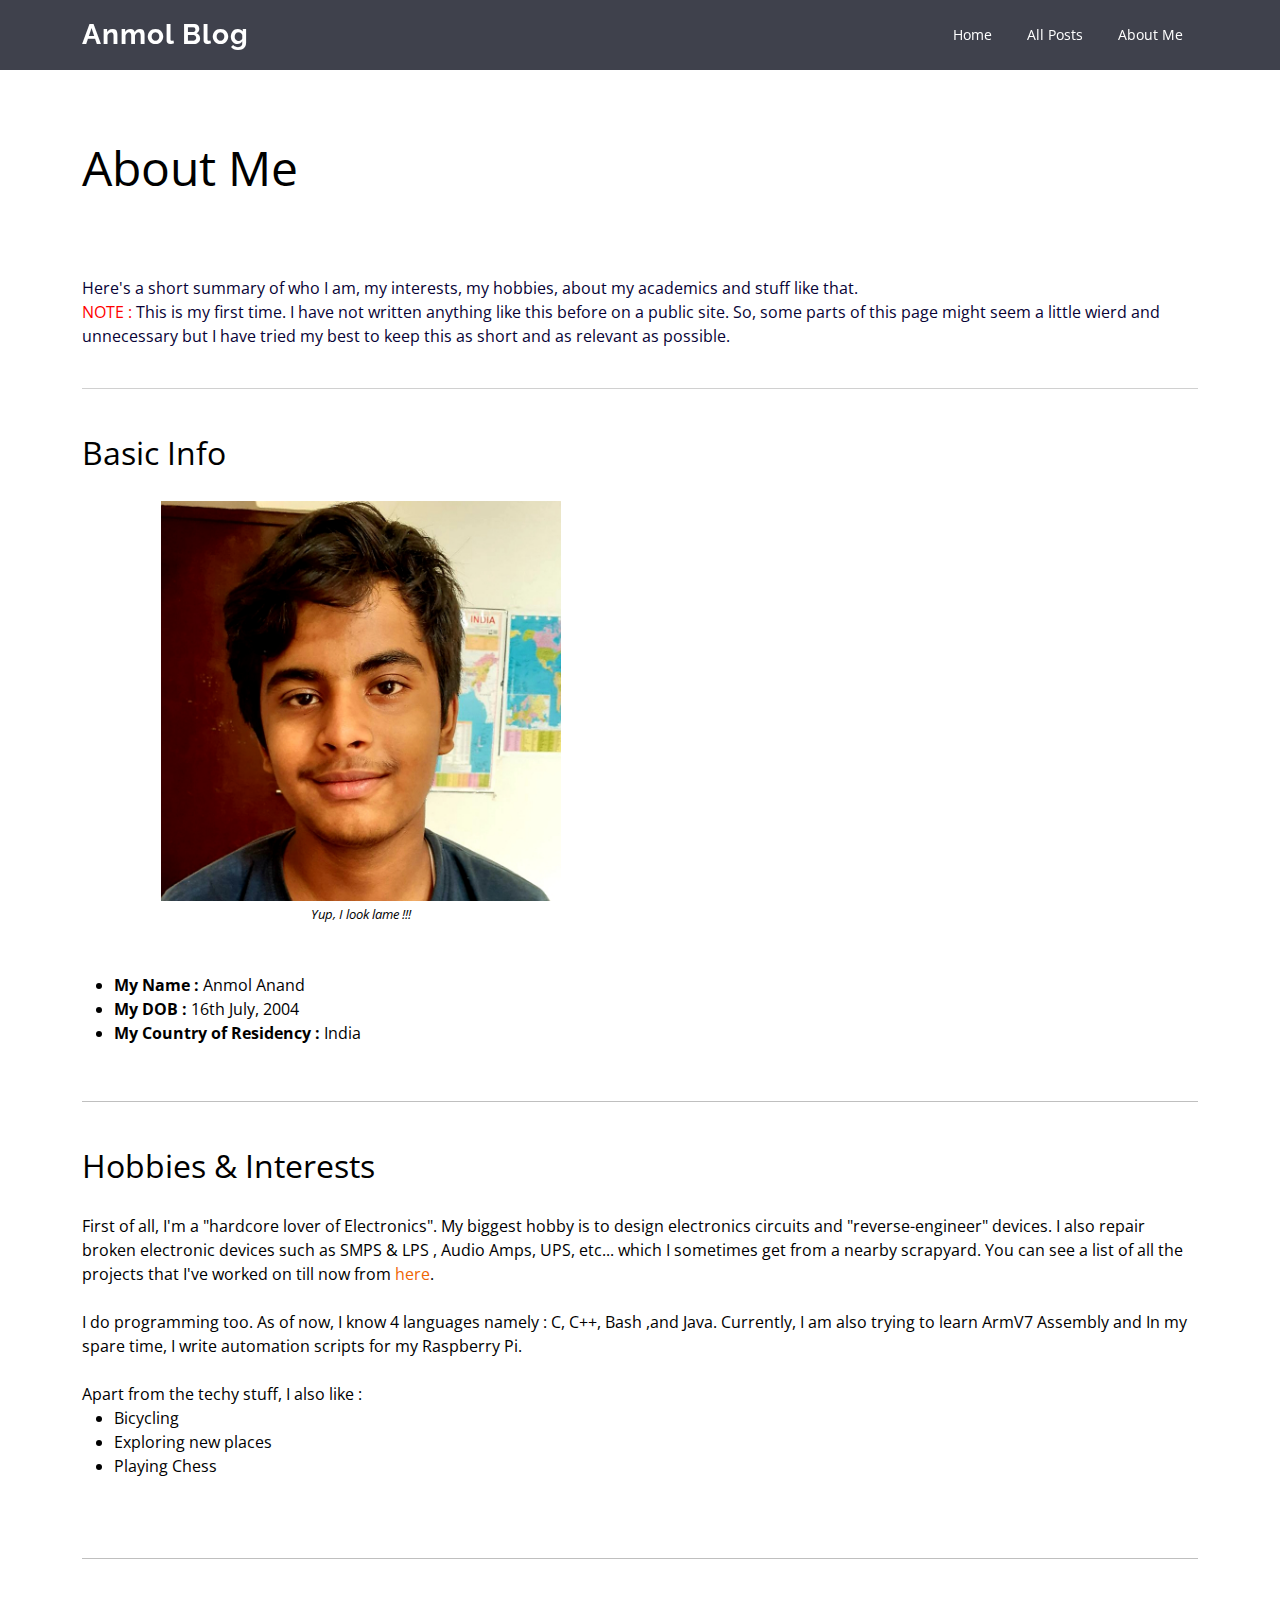
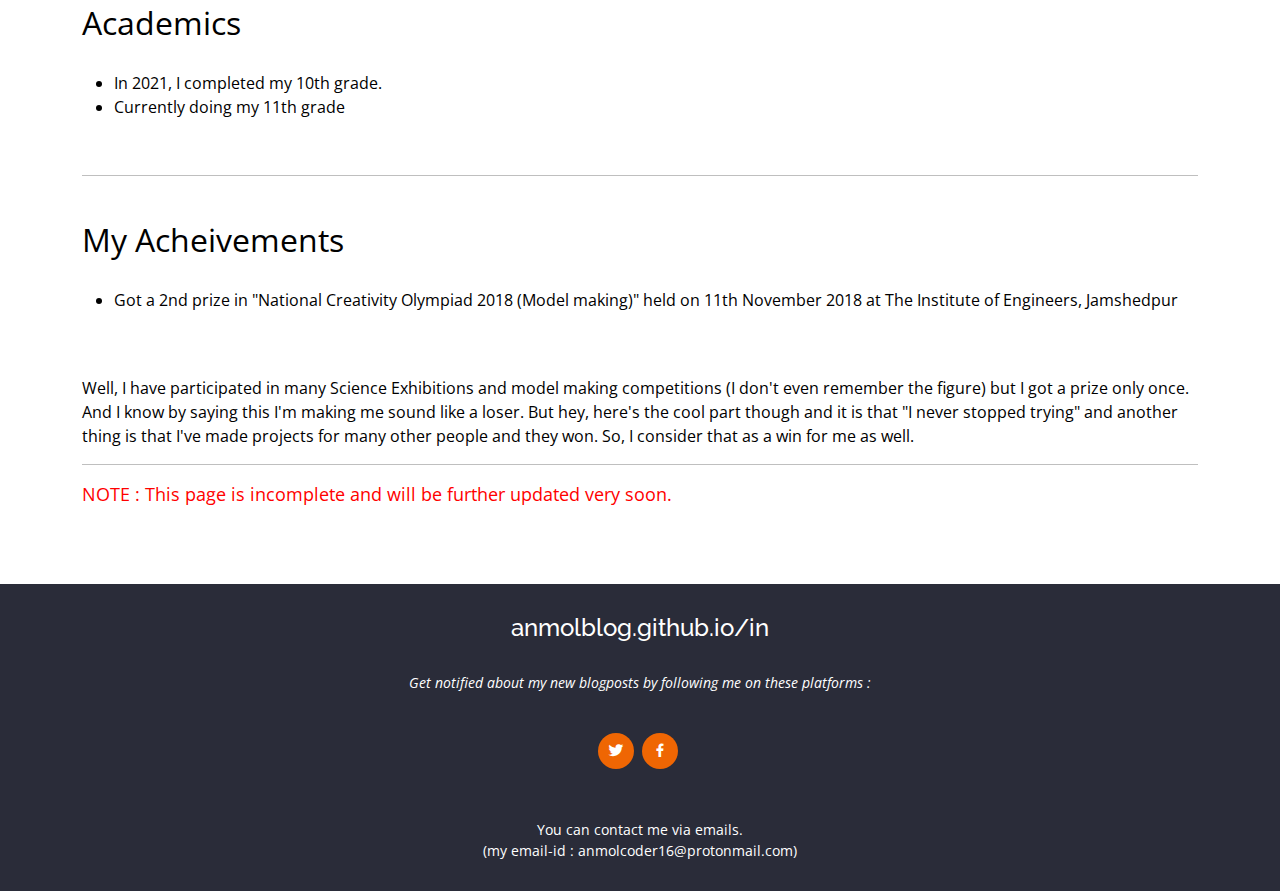
==== about-me.html @ 8e671363 "Add files via upload" ====
<!DOCTYPE html>
<html lang="en">

<head>
  <meta charset="utf-8">
  <meta content="width=device-width, initial-scale=1.0" name="viewport">

  <title>Anmol Blog</title>
  <meta content="" name="description">
  <meta content="" name="keywords">

  <!-- Favicons -->
  <link href="assets/img/favicon.png" rel="icon">
  <link href="assets/img/apple-touch-icon.png" rel="apple-touch-icon">

  <!-- Google Fonts -->
  <link href="https://fonts.googleapis.com/css?family=Open+Sans:300,300i,400,400i,600,600i,700,700i|Raleway:300,300i,400,400i,500,500i,600,600i,700,700i|Poppins:300,300i,400,400i,500,500i,600,600i,700,700i" rel="stylesheet">

  <!-- Vendor CSS Files -->
  <link href="assets/vendor/animate.css/animate.min.css" rel="stylesheet">
  <link href="assets/vendor/aos/aos.css" rel="stylesheet">
  <link href="assets/vendor/bootstrap/css/bootstrap.min.css" rel="stylesheet">
  <link href="assets/vendor/bootstrap-icons/bootstrap-icons.css" rel="stylesheet">
  <link href="assets/vendor/boxicons/css/boxicons.min.css" rel="stylesheet">
  <link href="assets/vendor/glightbox/css/glightbox.min.css" rel="stylesheet">
  <link href="assets/vendor/remixicon/remixicon.css" rel="stylesheet">
  <link href="assets/vendor/swiper/swiper-bundle.min.css" rel="stylesheet">

  <!-- Template Main CSS File -->
  <link href="assets/css/style.css" rel="stylesheet">

</head>

<body>

  <!-- ======= Header ======= -->
  <header id="header" class="fixed-top d-flex align-items-center ">
    <div class="container d-flex align-items-center justify-content-between">

      <div class="logo">
        <h1><a>Anmol Blog</a></h1>
        <!-- Uncomment below if you prefer to use an image logo -->
        <!-- <a href="index.html"><img src="assets/img/logo.png" alt="" class="img-fluid"></a>-->
      </div>

      <nav id="navbar" class="navbar">
        <ul>
          <li><a class="nav-link" href="index.html">Home</a></li>
          <li><a class="nav-link" href="blogs-list.html">All Posts</a></li>
          <li><a class="nav-link" href="about-me.html">About Me</a></li>
        </ul>
        <i class="bi bi-list mobile-nav-toggle"></i>
      </nav><!-- .navbar -->

    </div>
  </header><!-- End Header -->

  <main id="main">





<br>
<br>
<br>


    <section class="inner-page">
      <div class="container">
        <p>

          <font color = "black">
<font size = "7">About Me</font>
<br>
<br>
<br>
<br>
<font color = "080336">Here's a short summary of who I am, my interests, my hobbies, about my academics and stuff like that.
<br>
<font color = "red">NOTE :</font> This is my first time. I have not written anything like this before on a public site. So, some parts of this page might seem a little wierd and unnecessary but I have tried my best to keep this as short and as relevant as possible.</font>
<br>
<br>
<hr>
<br>

<font size = "6">Basic Info</font>
<br><br>
<div class="col-lg-6 order-1 order-lg-2 text-center">
  <img src="assets/img/Guy.png" alt="" class="img-fluid" height = "400" width = "400">
  <br>
  <font size = "2"><i>Yup, I look lame !!!</i></font>
</div>
<br>
<br>
<ul>
  <li><b>My Name : </b> Anmol Anand</li>
  <li><b>My DOB : </b>16th July, 2004 </li>
  <li><b>My Country of Residency : </b> India</li>
  </ul>
<br>
<hr>
<br>

<font size = "6">Hobbies & Interests</font>
<br><br>
First of all, I'm a "hardcore lover of Electronics". My biggest hobby is to design electronics circuits and "reverse-engineer" devices. I also repair broken electronic devices such as SMPS & LPS , Audio Amps, UPS, etc... which I sometimes get from a nearby scrapyard. You can see a list of all the projects that I've worked on till now from <a href = "#">here</a>.
<br><br>
I do programming too. As of now, I know 4 languages namely : C, C++, Bash ,and Java. Currently, I am also trying to learn ArmV7 Assembly and In my spare time, I write automation scripts for my Raspberry Pi.
<br><br>
Apart from the techy stuff, I also like :
<br>
<ul>
<li>Bicycling</li>
<li>Exploring new places</li>
<li>Playing Chess</li>
</ul>
<br><br>  
<hr>
<br>

<font size = "6">Academics</font>
<br><br>
<ul>                                     
<li>In 2021, I completed my 10th grade.</li>
<li>Currently doing my 11th grade 
</ul>
<br>
<hr>
<br>
<font size = "6">My Acheivements</font>
<br><br>
<ul>
<li>Got a 2nd prize in "National Creativity Olympiad 2018 (Model making)" held on 11th November 2018 at The Institute of Engineers, Jamshedpur</li>
</ul>
<br><br>
Well, I have participated in many Science Exhibitions and model making competitions (I don't even remember the figure) but I got a prize only once. And I know by saying this I'm making me sound like a loser. But hey, here's the cool part though and it is that "I never stopped trying" and another thing is that I've made projects for many other people and they won. So, I consider that as a win for me as well.
<hr>
<font color = "red" size = "4">NOTE : This page is incomplete and will be further updated very soon.</font>
          </font>
        </p>
      </div>
    </section>


  </main><!-- End #main -->

  <!-- ======= Footer ======= -->
  <footer id="footer">
    <div class="container">
      <h4>anmolblog.github.io/in</h4>

      <br>
      <p>Get notified about my new blogposts by following me on these platforms :</p>
      <div class="social-links">
        <a href="#" class="twitter"><i class="bx bxl-twitter"></i></a>
        <a href="#" class="facebook"><i class="bx bxl-facebook"></i></a>
        
      </div>
      You can contact me via emails.<br>(my email-id : anmolcoder16@protonmail.com)
    </div>
  </footer><!-- End Footer -->


  <a href="#" class="back-to-top d-flex align-items-center justify-content-center"><i class="bi bi-arrow-up-short"></i></a>

  <!-- Vendor JS Files -->
  <script src="assets/vendor/aos/aos.js"></script>
  <script src="assets/vendor/bootstrap/js/bootstrap.bundle.min.js"></script>
  <script src="assets/vendor/glightbox/js/glightbox.min.js"></script>
  <script src="assets/vendor/isotope-layout/isotope.pkgd.min.js"></script>
  <script src="assets/vendor/php-email-form/validate.js"></script>
  <script src="assets/vendor/swiper/swiper-bundle.min.js"></script>

  <!-- Template Main JS File -->
  <script src="assets/js/main.js"></script>

</body>

</html>
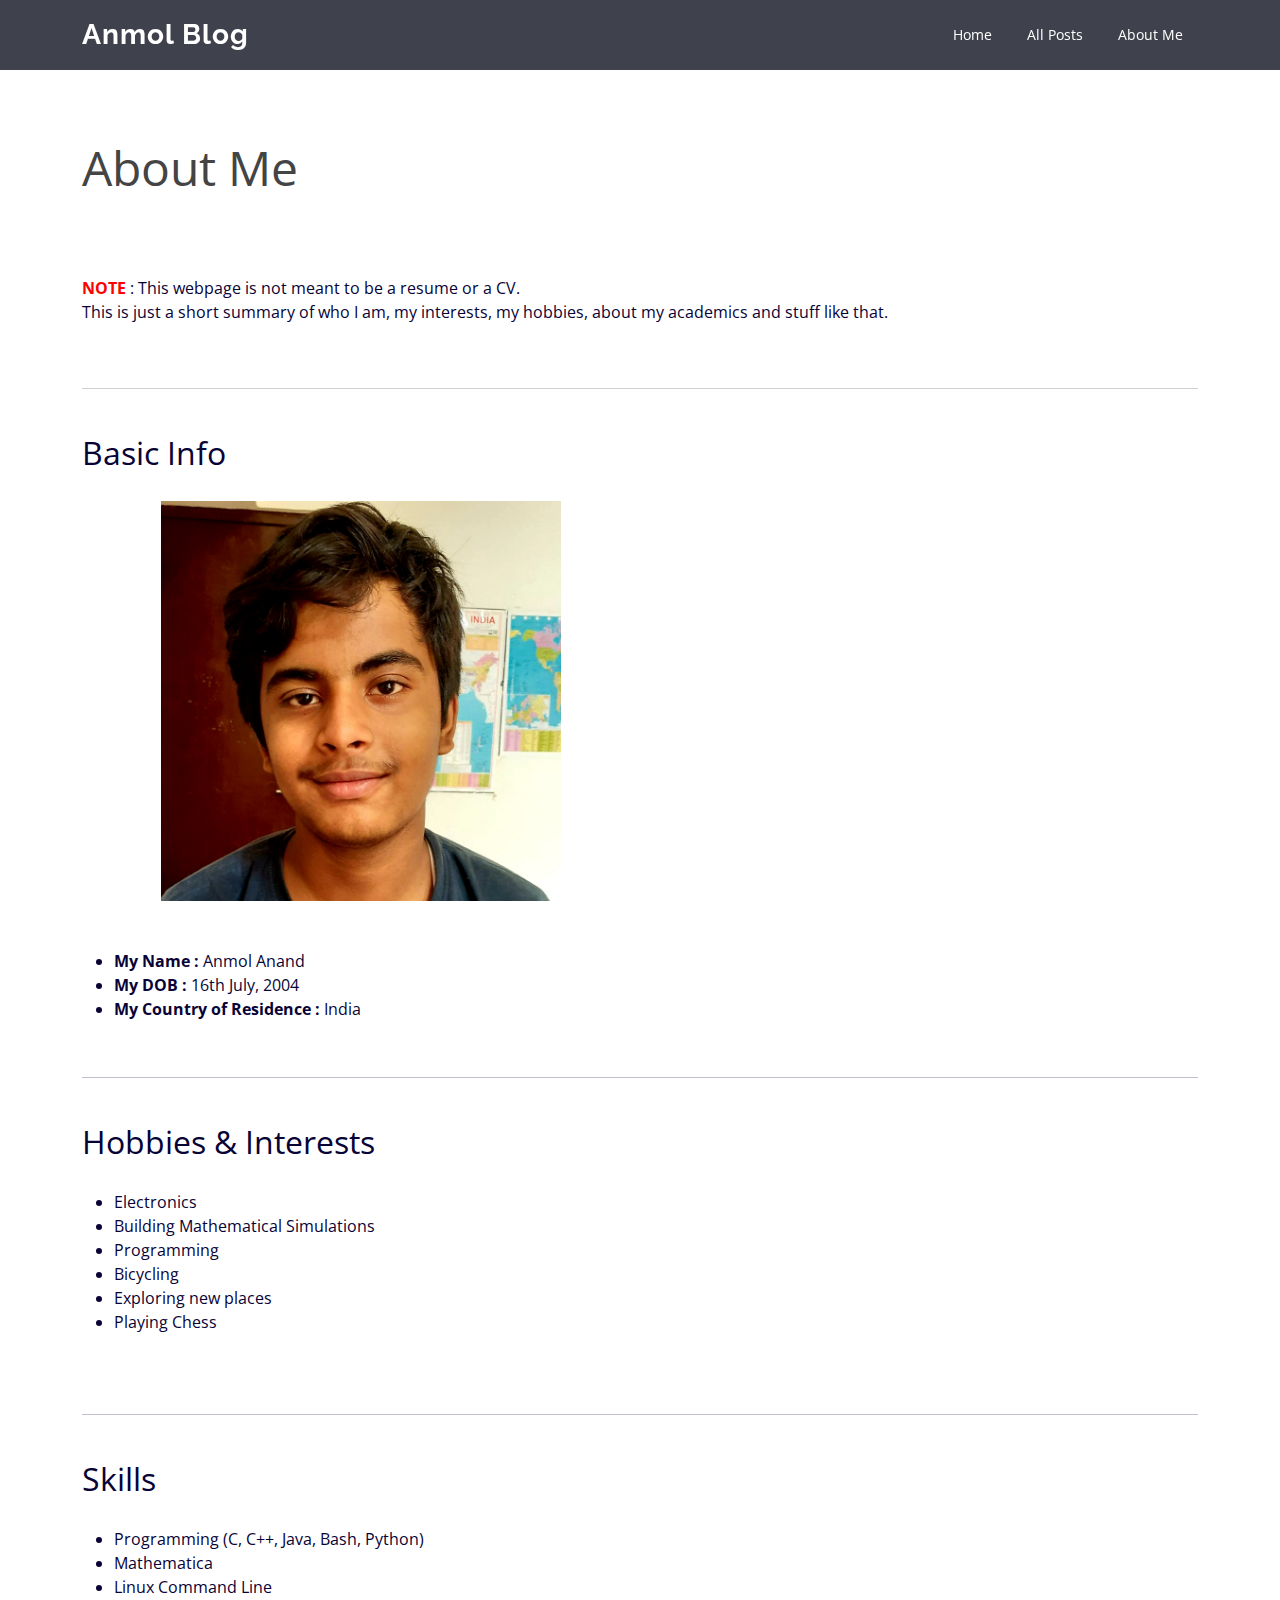
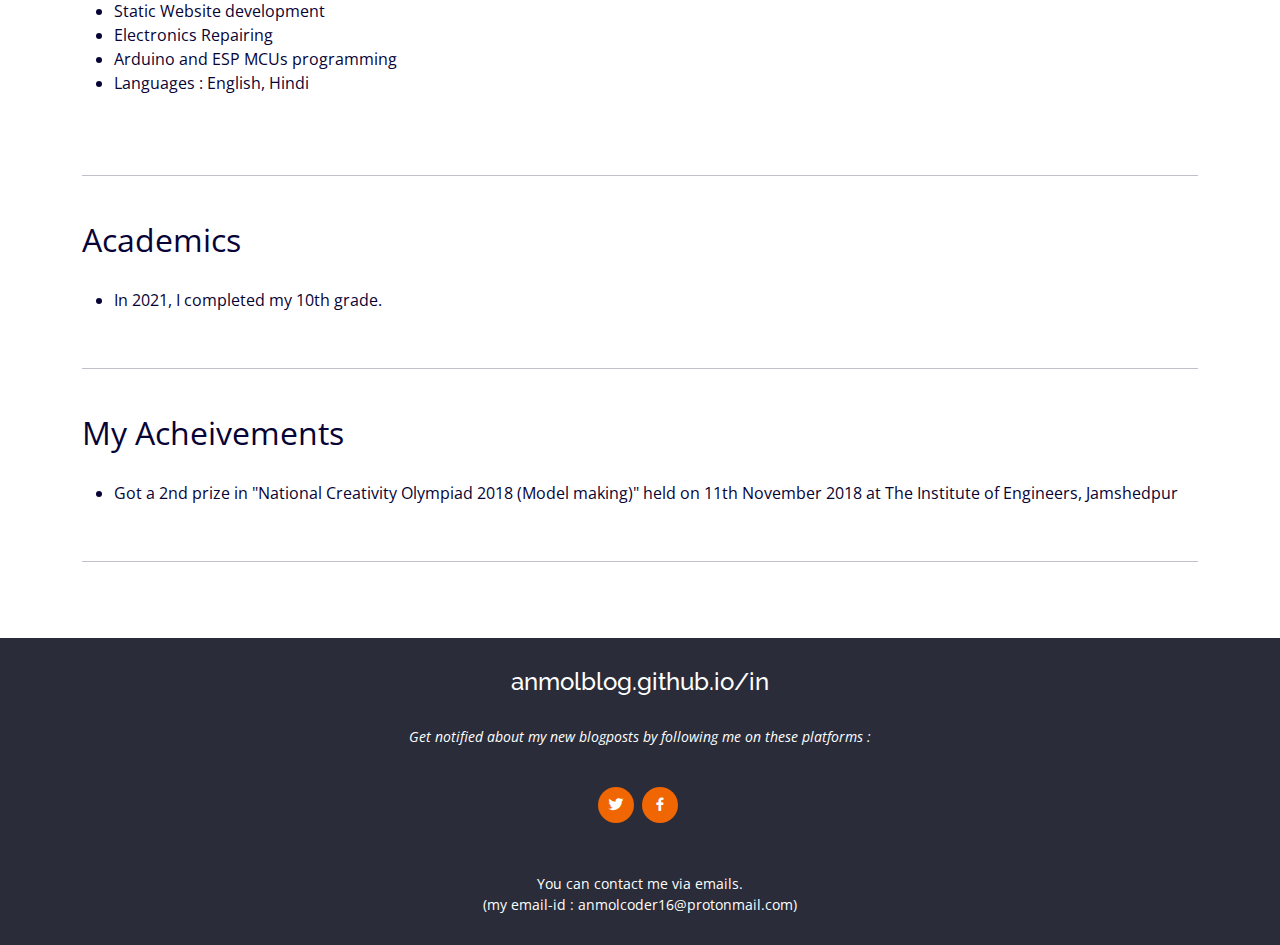
==== commit 5532cf69: "Add files via upload" ====
--- a/about-me.html
+++ b/about-me.html
@@ -70,15 +70,15 @@
       <div class="container">
         <p>
 
-          <font color = "black">
+         
 <font size = "7">About Me</font>
 <br>
 <br>
 <br>
 <br>
-<font color = "080336">Here's a short summary of who I am, my interests, my hobbies, about my academics and stuff like that.
+<font color = "080336"><font color = red><b>NOTE </b></font>: This webpage is not meant to be a resume or a CV.<br>This is just a short summary of who I am, my interests, my hobbies, about my academics and stuff like that.
 <br>
-<font color = "red">NOTE :</font> This is my first time. I have not written anything like this before on a public site. So, some parts of this page might seem a little wierd and unnecessary but I have tried my best to keep this as short and as relevant as possible.</font>
+
 <br>
 <br>
 <hr>
@@ -88,42 +88,61 @@
 <br><br>
 <div class="col-lg-6 order-1 order-lg-2 text-center">
   <img src="assets/img/Guy.png" alt="" class="img-fluid" height = "400" width = "400">
-  <br>
-  <font size = "2"><i>Yup, I look lame !!!</i></font>
+  
 </div>
 <br>
 <br>
 <ul>
   <li><b>My Name : </b> Anmol Anand</li>
   <li><b>My DOB : </b>16th July, 2004 </li>
-  <li><b>My Country of Residency : </b> India</li>
+  <li><b>My Country of Residence : </b> India</li>
   </ul>
 <br>
 <hr>
 <br>
 
 <font size = "6">Hobbies & Interests</font>
-<br><br>
-First of all, I'm a "hardcore lover of Electronics". My biggest hobby is to design electronics circuits and "reverse-engineer" devices. I also repair broken electronic devices such as SMPS & LPS , Audio Amps, UPS, etc... which I sometimes get from a nearby scrapyard. You can see a list of all the projects that I've worked on till now from <a href = "#">here</a>.
-<br><br>
-I do programming too. As of now, I know 4 languages namely : C, C++, Bash ,and Java. Currently, I am also trying to learn ArmV7 Assembly and In my spare time, I write automation scripts for my Raspberry Pi.
-<br><br>
-Apart from the techy stuff, I also like :
+<br>
 <br>
 <ul>
+<li>Electronics</li>
+<li>Building Mathematical Simulations</li>
+<li>Programming</li>
+
 <li>Bicycling</li>
 <li>Exploring new places</li>
 <li>Playing Chess</li>
 </ul>
 <br><br>  
 <hr>
+
+
+<br>
+<font size = "6">Skills</font>
+<br>
+<br>
+<ul>
+<li>Programming (C, C++, Java, Bash, Python)</li>
+<li>Mathematica</li>
+<li>Linux Command Line</li>
+<li>Static Website development</li>
+<li>Electronics Repairing</li>
+<li>Arduino and ESP MCUs programming</li>
+
+<li>Languages : English, Hindi</li>
+
+</ul>
+<br><br>  
+
+<hr> 
+
+
 <br>
 
 <font size = "6">Academics</font>
 <br><br>
 <ul>                                     
 <li>In 2021, I completed my 10th grade.</li>
-<li>Currently doing my 11th grade 
 </ul>
 <br>
 <hr>
@@ -133,11 +152,9 @@
 <ul>
 <li>Got a 2nd prize in "National Creativity Olympiad 2018 (Model making)" held on 11th November 2018 at The Institute of Engineers, Jamshedpur</li>
 </ul>
-<br><br>
-Well, I have participated in many Science Exhibitions and model making competitions (I don't even remember the figure) but I got a prize only once. And I know by saying this I'm making me sound like a loser. But hey, here's the cool part though and it is that "I never stopped trying" and another thing is that I've made projects for many other people and they won. So, I consider that as a win for me as well.
+<br>
 <hr>
-<font color = "red" size = "4">NOTE : This page is incomplete and will be further updated very soon.</font>
-          </font>
+         
         </p>
       </div>
     </section>
@@ -154,7 +171,7 @@
       <p>Get notified about my new blogposts by following me on these platforms :</p>
       <div class="social-links">
         <a href="#" class="twitter"><i class="bx bxl-twitter"></i></a>
-        <a href="#" class="facebook"><i class="bx bxl-facebook"></i></a>
+        <a href="https://www.facebook.com/profile.php?id=100070206152099" class="facebook"><i class="bx bxl-facebook"></i></a>
         
       </div>
       You can contact me via emails.<br>(my email-id : anmolcoder16@protonmail.com)
